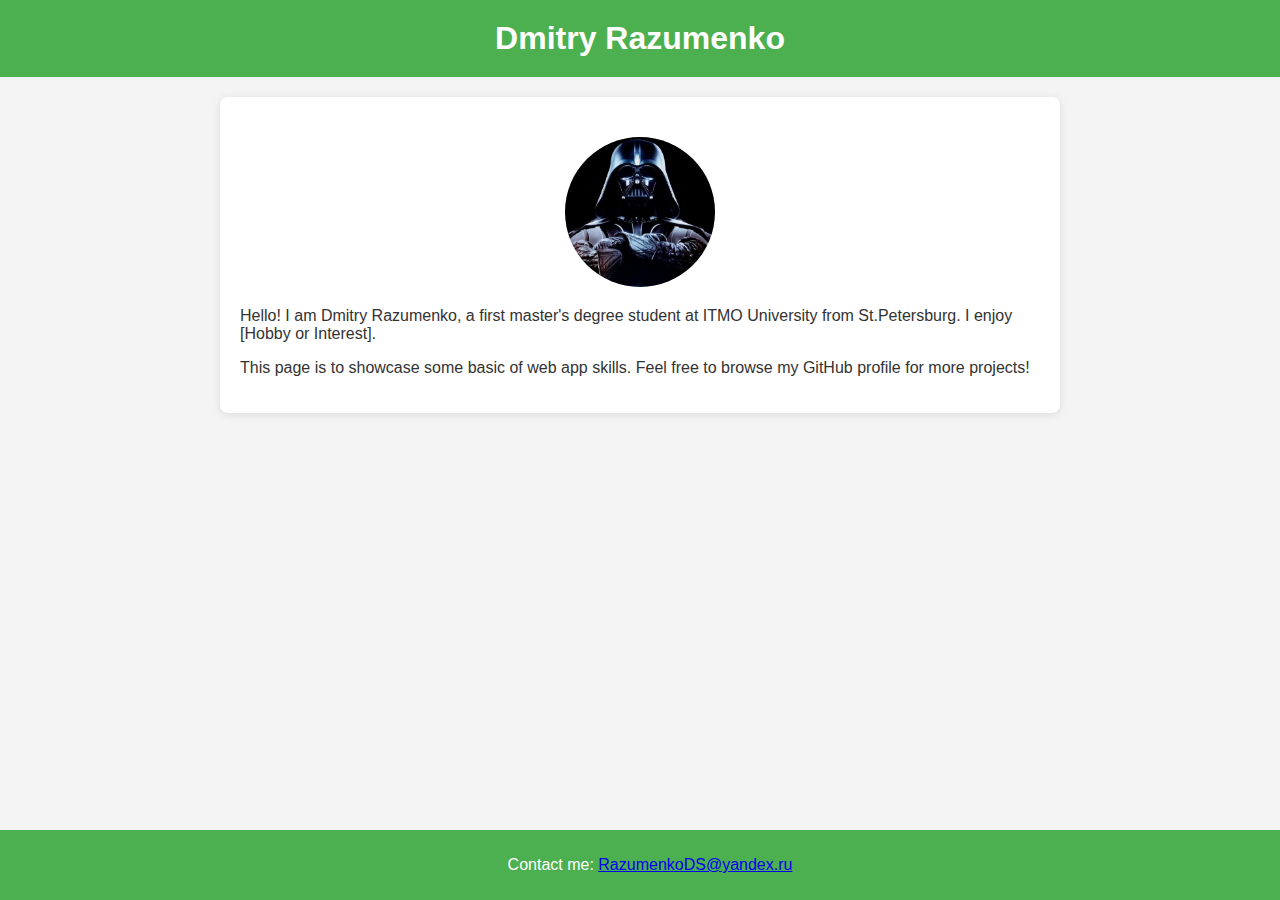
==== index.html @ f81e2e5d "Frontend: create a static profile page about yoursel" ====
<!DOCTYPE html>
<html lang="en">
<head>
    <meta charset="UTF-8">
    <meta name="viewport" content="width=device-width, initial-scale=1.0">
    <title>Dmitry Razumenko - Profile</title>
    <link rel="stylesheet" href="style.css">
</head>
<body>
    <header>
        <h1>Dmitry Razumenko</h1>
    </header>
    <section>
        <img src="DarthVader.jpg" alt="Alter ego" class="profile-img">
        <p>Hello! I am Dmitry Razumenko, a first master's degree student at ITMO University from St.Petersburg. I enjoy [Hobby or Interest].</p>
        <p>This page is to showcase some basic of web app skills. Feel free to browse my GitHub profile for more projects!</p>
    </section>
    <footer>
        <p>Contact me: <a href="RazumenkoDS@yandex.ru">RazumenkoDS@yandex.ru</a></p>
    </footer>
</body>
</html>
---- style.css ----
body {
    font-family: Arial, sans-serif;
    background-color: #f4f4f4;
    color: #333;
    margin: 0;
    padding: 0;
}

header {
    background-color: #4CAF50;
    color: white;
    text-align: center;
    padding: 20px;
}

h1 {
    margin: 0;
}

section {
    padding: 20px;
    max-width: 800px;
    margin: 20px auto;
    background-color: white;
    border-radius: 8px;
    box-shadow: 0 2px 10px rgba(0, 0, 0, 0.1);
}

.profile-img {
    width: 150px;
    height: 150px;
    border-radius: 50%;
    display: block;
    margin: 20px auto;
}

footer {
    text-align: center;
    background-color: #4CAF50;
    color: white;
    padding: 10px;
    position: absolute;
    bottom: 0;
    width: 100%;
}
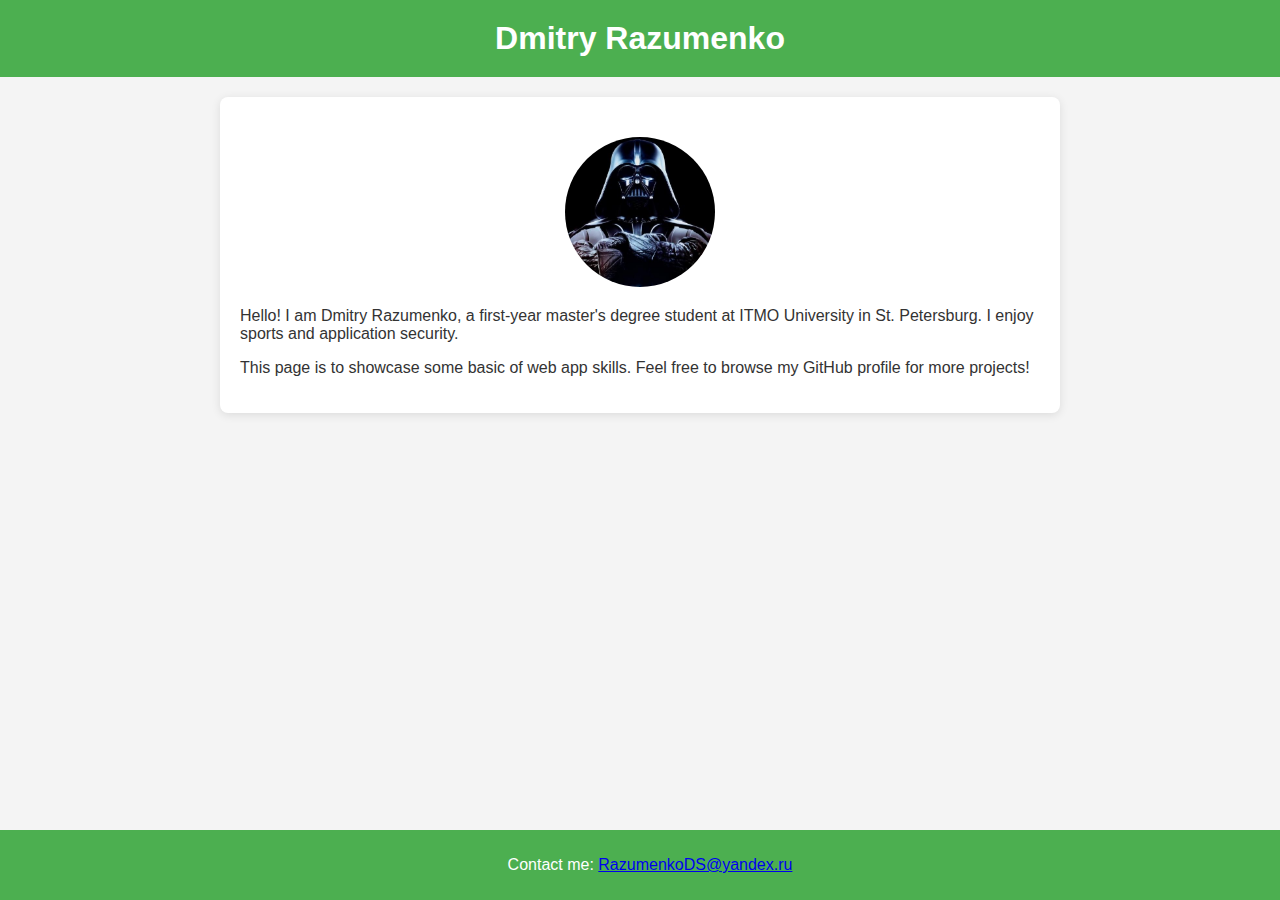
==== commit a4e0c428: "English grammar" ====
--- a/index.html
+++ b/index.html
@@ -12,7 +12,7 @@
     </header>
     <section>
         <img src="DarthVader.jpg" alt="Alter ego" class="profile-img">
-        <p>Hello! I am Dmitry Razumenko, a first master's degree student at ITMO University from St.Petersburg. I enjoy [Hobby or Interest].</p>
+        <p>Hello! I am Dmitry Razumenko, a first-year master's degree student at ITMO University in St. Petersburg. I enjoy sports and application security.</p>
         <p>This page is to showcase some basic of web app skills. Feel free to browse my GitHub profile for more projects!</p>
     </section>
     <footer>
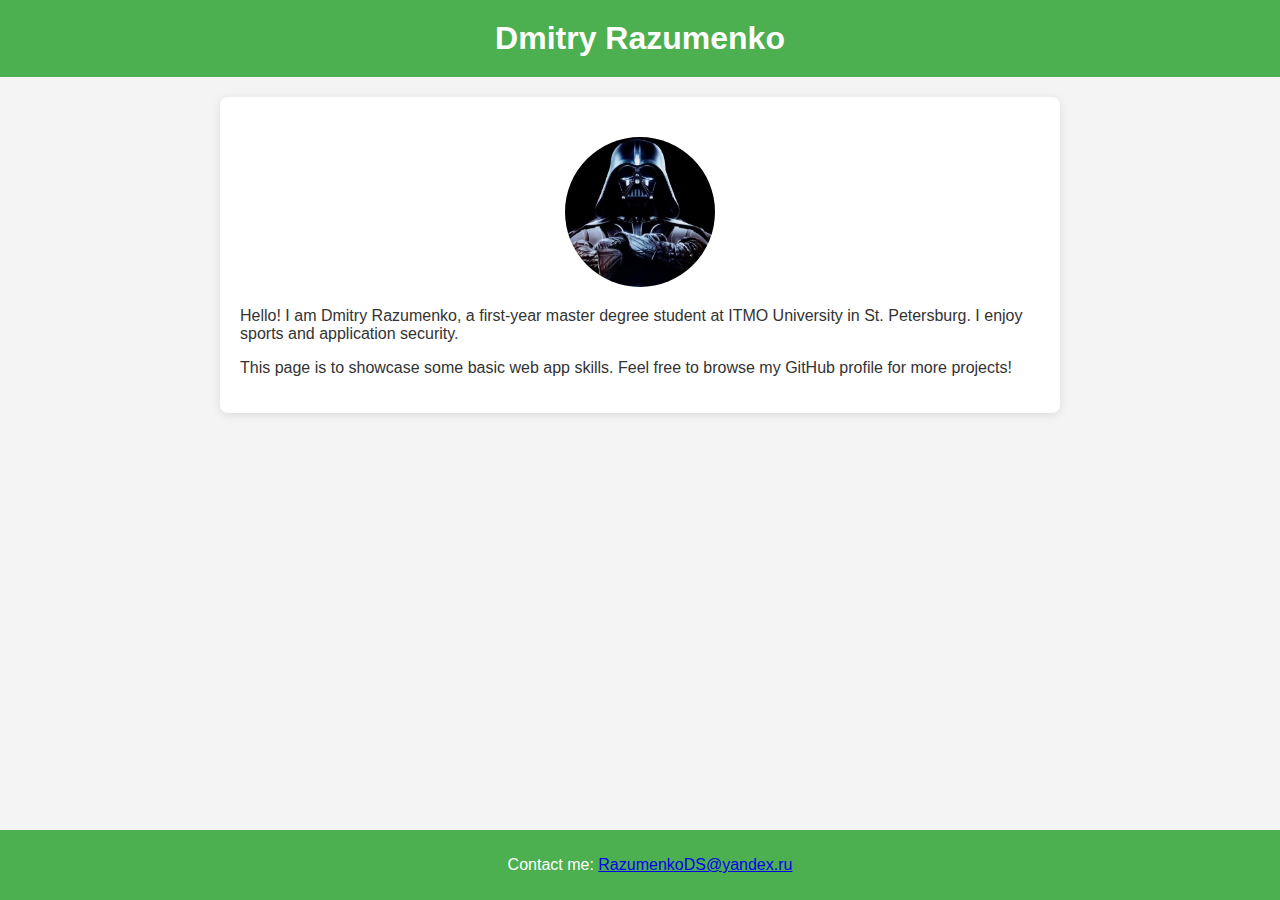
==== commit e76687d7: "Advanced part added" ====
--- a/index.html
+++ b/index.html
@@ -4,19 +4,19 @@
     <meta charset="UTF-8">
     <meta name="viewport" content="width=device-width, initial-scale=1.0">
     <title>Dmitry Razumenko - Profile</title>
-    <link rel="stylesheet" href="style.css">
+    <link rel="stylesheet" href="/static/style.css">
 </head>
 <body>
     <header>
         <h1>Dmitry Razumenko</h1>
     </header>
     <section>
-        <img src="DarthVader.jpg" alt="Alter ego" class="profile-img">
-        <p>Hello! I am Dmitry Razumenko, a first-year master's degree student at ITMO University in St. Petersburg. I enjoy sports and application security.</p>
-        <p>This page is to showcase some basic of web app skills. Feel free to browse my GitHub profile for more projects!</p>
+        <img src="/static/DarthVader.jpg" alt="Alter ego" class="profile-img">
+        <p>Hello! I am Dmitry Razumenko, a first-year master degree student at ITMO University in St. Petersburg. I enjoy sports and application security.</p>
+        <p>This page is to showcase some basic web app skills. Feel free to browse my GitHub profile for more projects!</p>
     </section>
     <footer>
-        <p>Contact me: <a href="RazumenkoDS@yandex.ru">RazumenkoDS@yandex.ru</a></p>
+        <p>Contact me: <a href="mailto:RazumenkoDS@yandex.ru">RazumenkoDS@yandex.ru</a></p>
     </footer>
 </body>
 </html>--- a/static/style.css
+++ b/static/style.css
@@ -0,0 +1,45 @@
+body {
+    font-family: Arial, sans-serif;
+    background-color: #f4f4f4;
+    color: #333;
+    margin: 0;
+    padding: 0;
+}
+
+header {
+    background-color: #4CAF50;
+    color: white;
+    text-align: center;
+    padding: 20px;
+}
+
+h1 {
+    margin: 0;
+}
+
+section {
+    padding: 20px;
+    max-width: 800px;
+    margin: 20px auto;
+    background-color: white;
+    border-radius: 8px;
+    box-shadow: 0 2px 10px rgba(0, 0, 0, 0.1);
+}
+
+.profile-img {
+    width: 150px;
+    height: 150px;
+    border-radius: 50%;
+    display: block;
+    margin: 20px auto;
+}
+
+footer {
+    text-align: center;
+    background-color: #4CAF50;
+    color: white;
+    padding: 10px;
+    position: absolute;
+    bottom: 0;
+    width: 100%;
+}
